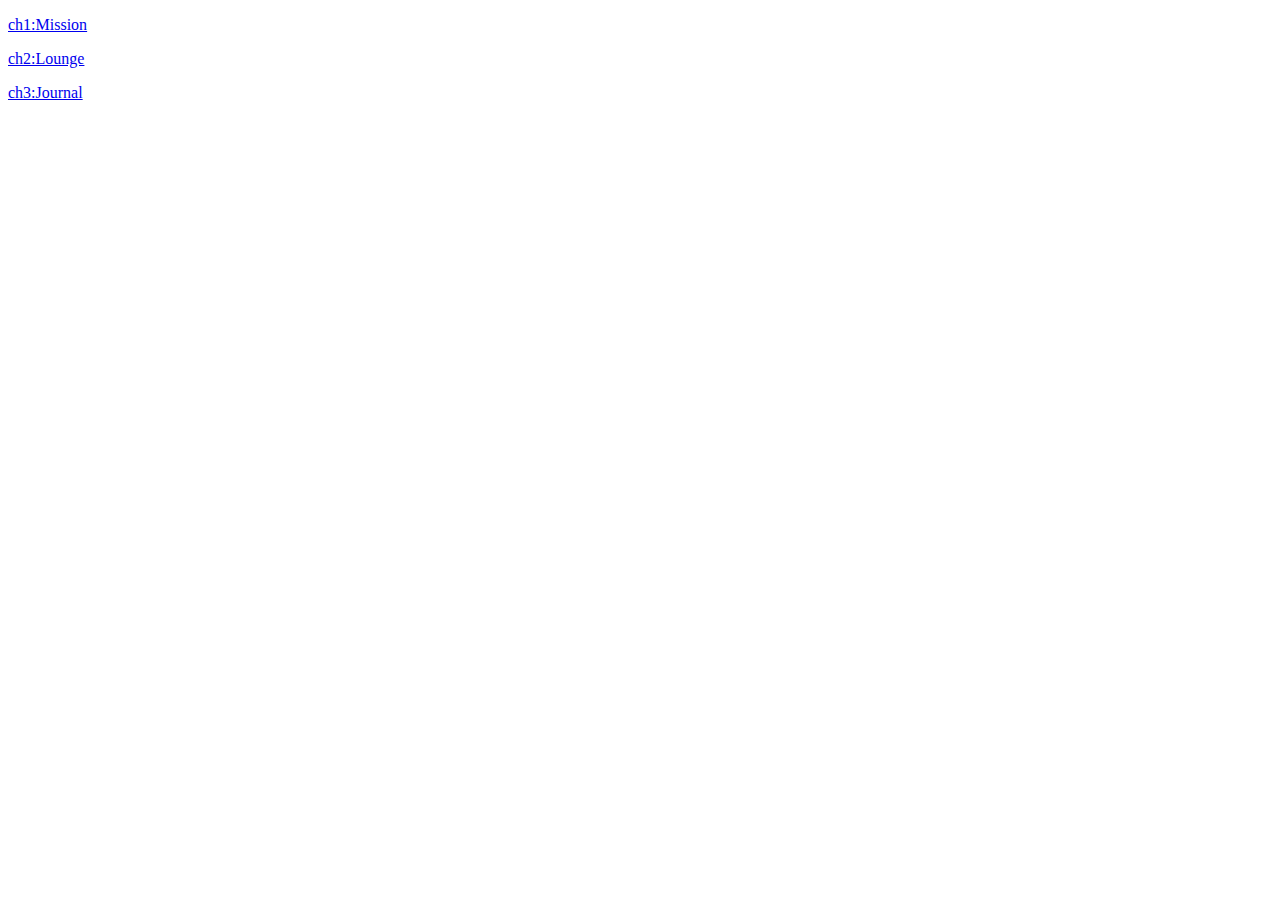
==== ch4/index.html @ 2f296a85 "ftp, urls, http" ====
<!DOCTYPE html>
<html lang="en" dir="ltr">
  <head>
    <meta charset="utf-8">
    <title></title>
  </head>
  <body>

    <p><a href="../ch1/mission.html">ch1:Mission</a></p>

    <p><a href="../ch2/lounge/lounge.html">ch2:Lounge</a></p>

    <p><a href="../ch3/journal/journal.html">ch3:Journal</a></p>

  </body>
</html>
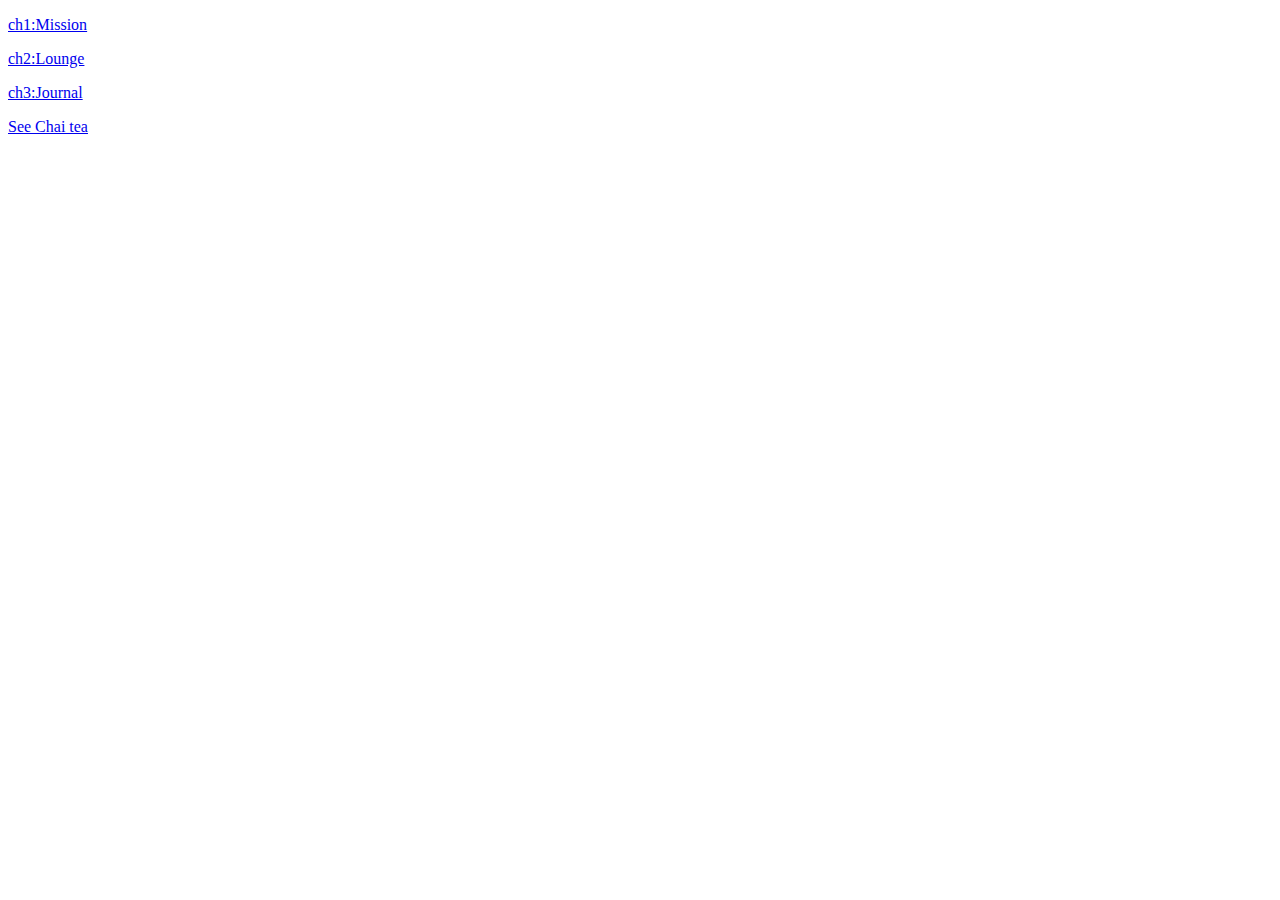
==== commit 161acee6: "target=_blank for new window. & destination anchor" ====
--- a/ch4/index.html
+++ b/ch4/index.html
@@ -10,7 +10,11 @@
 
     <p><a href="../ch2/lounge/lounge.html">ch2:Lounge</a></p>
 
-    <p><a href="../ch3/journal/journal.html">ch3:Journal</a></p>
+    <p><a href="../ch3/journal/journal.html" title="Go back to route 66 journal" >ch3:Journal</a></p>
+
+    <a target="_blank" href="../ch1/index.html#chai">See Chai tea</a>
+
+
 
   </body>
 </html>
